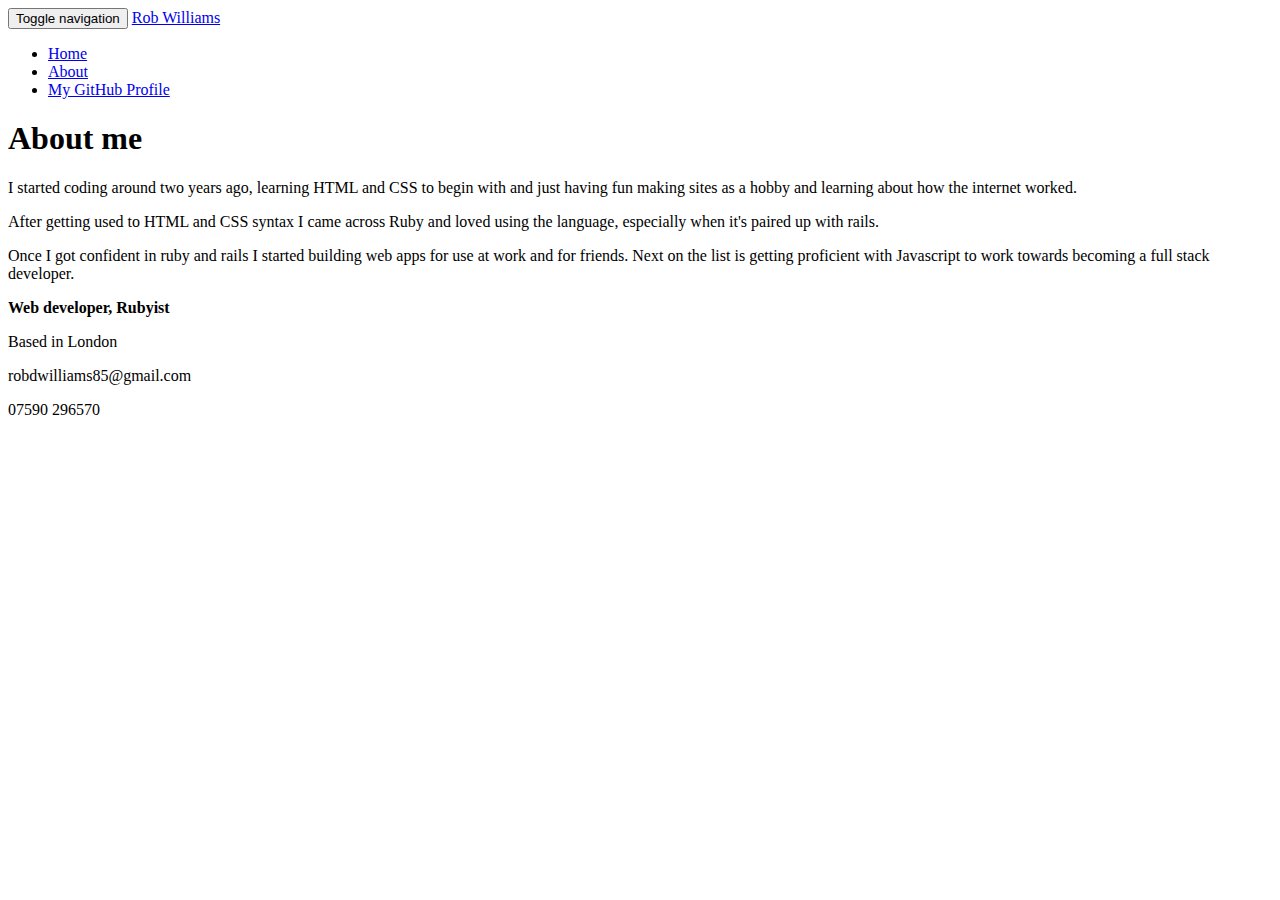
==== about.html @ 5116c7a0 "Added links and pages for JS and jQuery projects" ====
<!DOCTYPE html>
<html lang="en">
  <head>
    <meta charset="utf-8">
    <meta http-equiv="X-UA-Compatible" content="IE=edge">
    <meta name="viewport" content="width=device-width, initial-scale=1">
    <meta name="description" content="">
    <meta name="author" content="">
    <link rel="shortcut icon" href="assets/ico/favicon.ico">

    <title>About | Rob Williams Web Development</title>

    <!-- Bootstrap core CSS -->
    <link href="assets/css/bootstrap.css" rel="stylesheet">

    <!-- Custom styles for this template -->
    <link href="assets/css/style.css" rel="stylesheet">
    <link href="assets/css/font-awesome.min.css" rel="stylesheet">

    <!-- Just for debugging purposes. Don't actually copy this line! -->
    <!--[if lt IE 9]><script src="../../assets/js/ie8-responsive-file-warning.js"></script><![endif]-->

    <!-- HTML5 shim and Respond.js IE8 support of HTML5 elements and media queries -->
    <!--[if lt IE 9]>
      <script src="https://oss.maxcdn.com/libs/html5shiv/3.7.0/html5shiv.js"></script>
      <script src="https://oss.maxcdn.com/libs/respond.js/1.4.2/respond.min.js"></script>
    <![endif]-->
  </head>

  <body>

    <!-- Static navbar -->
    <div class="navbar navbar-default navbar-fixed-top" role="navigation">
      <div class="container">
        <div class="navbar-header">
          <button type="button" class="navbar-toggle" data-toggle="collapse" data-target=".navbar-collapse">
            <span class="sr-only">Toggle navigation</span>
            <span class="icon-bar"></span>
            <span class="icon-bar"></span>
            <span class="icon-bar"></span>
          </button>
          <a class="navbar-brand" href="index.html">Rob Williams</a>
        </div>
        <div class="navbar-collapse collapse">
          <ul class="nav navbar-nav navbar-right">
            <li><a href="index.html">Home</a></li>
            <li class="active"><a href="about.html">About</a></li>
            <li><a href="https://github.com/poppashingles">My GitHub Profile</a></li>
          </ul>
        </div><!--/.nav-collapse -->
      </div>
    </div>


	<div id="aboutwrap">
	    <div class="container">
			<div class="row">
				<div class="col-lg-6 col-lg-offset-3">
					<h1>About me</h1>
				</div>
			</div><!--/row -->
	    </div> <!-- /container -->
	</div><!--/aboutwrap -->
	
	<div class="container">
		<div class="row centered mt mb">
			<div class="col-lg-8 col-lg-offset-2">
				<p>I started coding around two years ago, learning HTML and CSS to begin with and just having fun making sites as a hobby and learning about how the internet worked.</p>
				<p>After getting used to HTML and CSS syntax I came across Ruby and loved using the language, especially when it's paired up with rails.</p>
				<p>Once I got confident in ruby and rails I started building web apps for use at work and for friends. Next on the list is getting proficient with Javascript to work towards becoming a full stack developer.</p>
			</div>

		</div><!--/row -->
	</div><!--/container -->
	
<!--	
	<div id="social">
		<div class="container">
			<div class="row centered">
				<div class="col-lg-2">
					<a href="#"><i class="fa fa-dribbble"></i></a>
				</div>
				<div class="col-lg-2">
					<a href="#"><i class="fa fa-facebook"></i></a>
				</div>
				<div class="col-lg-2">
					<a href="#"><i class="fa fa-twitter"></i></a>
				</div>
				<div class="col-lg-2">
					<a href="#"><i class="fa fa-linkedin"></i></a>
				</div>
				<div class="col-lg-2">
					<a href="#"><i class="fa fa-instagram"></i></a>
				</div>
				<div class="col-lg-2">
					<a href="#"><i class="fa fa-tumblr"></i></a>
				</div>
			
			</div>
		</div>
	</div>
-->


	<div id="footerwrap">
		<div class="container">
			<div class="row centered">
				<div class="col-lg-4">
					<p><b>Web developer, Rubyist</b></p>
				</div>
			
				<div class="col-lg-4">
					<p>Based in London</p>
				</div>
				
				<div class="col-lg-4">
					<p>robdwilliams85@gmail.com</p>
					<p>07590 296570</p>
				</div>
			</div>
		</div>
	</div><!--/footerwrap -->
	


    <!-- Bootstrap core JavaScript
    ================================================== -->
    <!-- Placed at the end of the document so the pages load faster -->
    <script src="https://ajax.googleapis.com/ajax/libs/jquery/1.11.0/jquery.min.js"></script>
    <script src="assets/js/bootstrap.min.js"></script>
  </body>
</html>
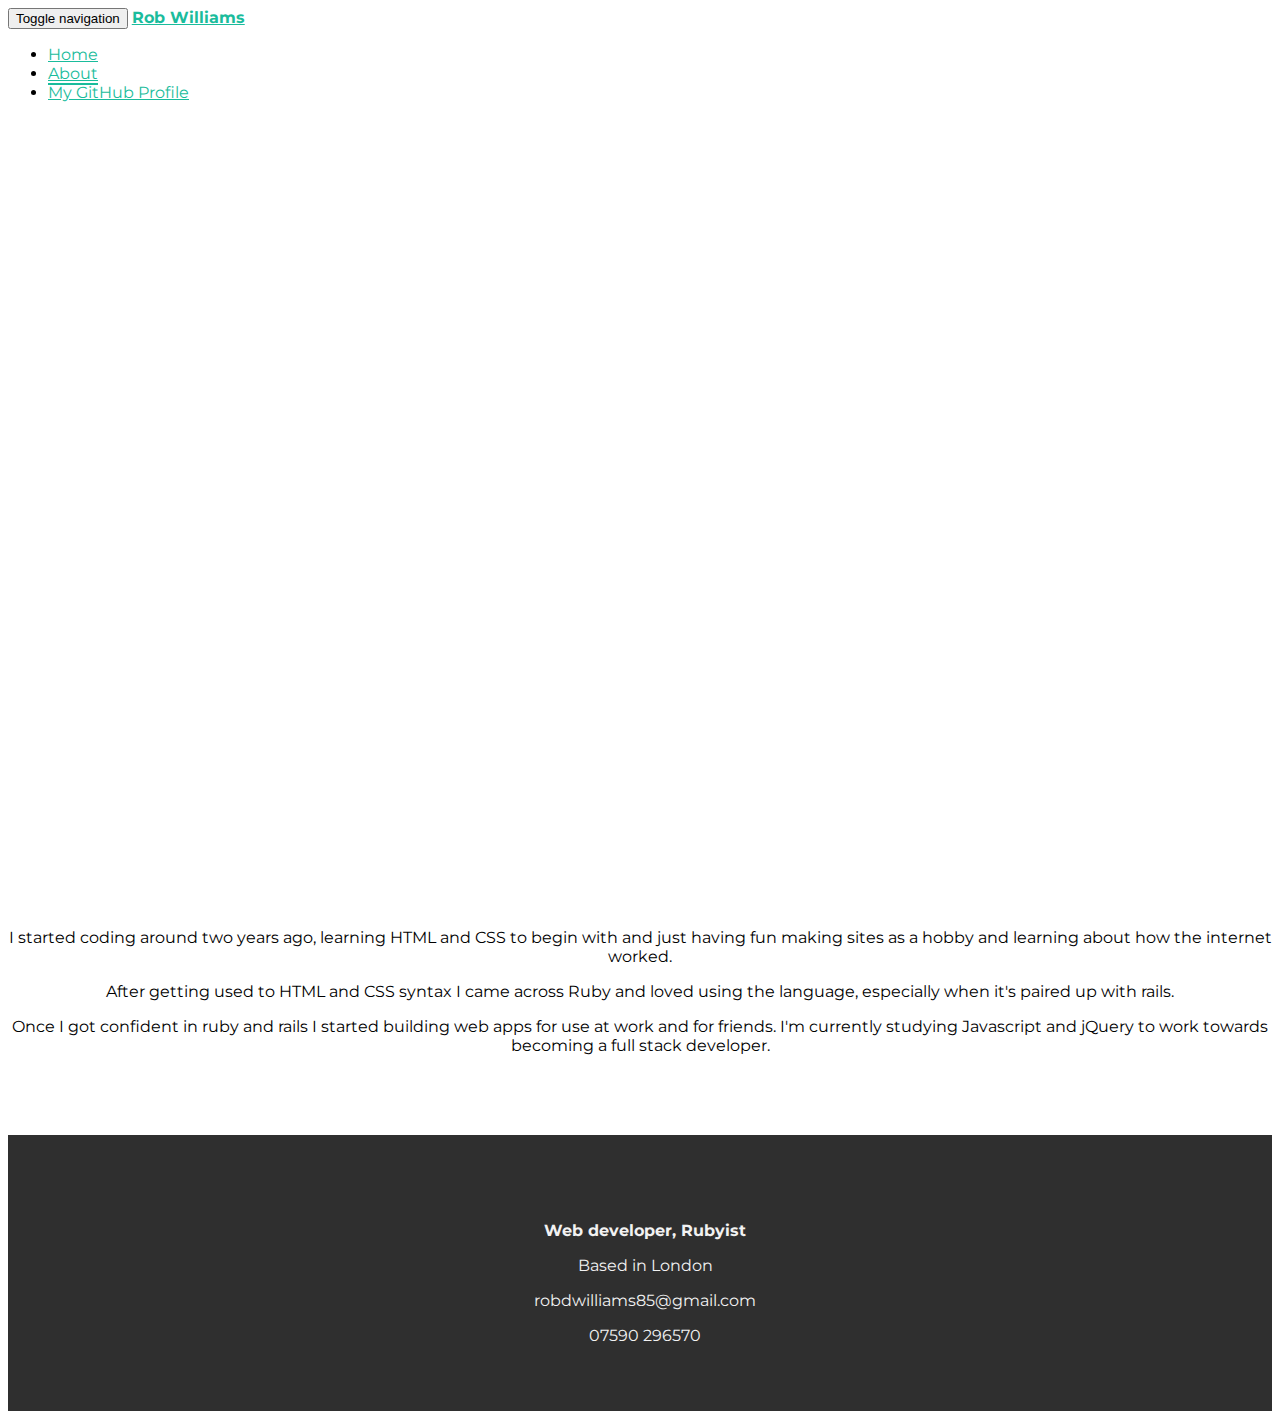
==== commit bf3f2050: "amended CSS for mobile compatiblility" ====
--- a/about.html
+++ b/about.html
@@ -56,7 +56,7 @@
 	    <div class="container">
 			<div class="row">
 				<div class="col-lg-6 col-lg-offset-3">
-					<h1>About me</h1>
+					<h1>About Me</h1>
 				</div>
 			</div><!--/row -->
 	    </div> <!-- /container -->
@@ -67,7 +67,7 @@
 			<div class="col-lg-8 col-lg-offset-2">
 				<p>I started coding around two years ago, learning HTML and CSS to begin with and just having fun making sites as a hobby and learning about how the internet worked.</p>
 				<p>After getting used to HTML and CSS syntax I came across Ruby and loved using the language, especially when it's paired up with rails.</p>
-				<p>Once I got confident in ruby and rails I started building web apps for use at work and for friends. Next on the list is getting proficient with Javascript to work towards becoming a full stack developer.</p>
+				<p>Once I got confident in ruby and rails I started building web apps for use at work and for friends. I'm currently studying Javascript and jQuery to work towards becoming a full stack developer.</p>
 			</div>
 
 		</div><!--/row -->
--- a/assets/css/style.css
+++ b/assets/css/style.css
@@ -0,0 +1,274 @@
+/*
+ * Author: Carlos Alvarez
+ * URL: http://Alvarez.is
+ *
+ * Project Name: NYC Design
+ * Version: 1.0
+ * Date: 04-20-2014
+ * URL: 
+ */
+
+
+/* ==========================================================================
+   Base Styles, Bootstrap Modifications & Fonts Import
+   ========================================================================== */
+
+@import url(http://fonts.googleapis.com/css?family=Montserrat:400,700);
+
+
+::-moz-selection {
+    background: #f2c2c9;
+    color: #a4003a;
+    text-shadow: none;
+}
+
+::selection {
+    background: #16a085;
+    color: #a4003a;
+    text-shadow: none;
+}
+
+/*
+ * A better looking default horizontal rule
+ */
+
+ hr {
+    display: block;
+    height: 1px;
+    border: 0;
+    border-top: 1px solid #ccc;
+    margin: 1em 0;
+    padding: 0;
+}
+
+.centered {
+	text-align: center
+}
+
+.mt {
+	margin-top: 80px;
+}
+
+.mb {
+	margin-bottom: 80px;
+}
+
+/* ==========================================================================
+   General styles
+   ========================================================================== */
+
+
+body {
+    font-family: 'Montserrat', sans-serif;
+    font-weight: 400;
+    font-size: 16px;
+
+    -webkit-font-smoothing: antialiased;
+    -webkit-overflow-scrolling: touch;
+}
+
+h1, h2, h3, h4, h5, h6 {
+	font-weight: 700;
+    color: #4a4a4a;
+}
+
+
+.navbar-brand {
+	font-weight: 700;
+}
+
+.navbar-default .navbar-brand {
+	color: #1abc9c;
+}
+
+.navbar-default {
+	background-color: transparent;
+	border-color: transparent;
+}
+
+.navbar-default .navbar-nav > .active > a, .navbar-default .navbar-nav > .active > a:hover, .navbar-default .navbar-nav > .active > a:focus {
+	color: #1abc9c;
+	background-color: transparent;
+	border-bottom: 2px solid #1abc9c
+}
+
+.navbar-default .navbar-nav > li > a {
+	color: #1abc9c;
+}
+
+/* ==========================================================================
+   Wrap Sections
+   ========================================================================== */
+
+#headerwrap {
+	background: url(../img/back.jpg) no-repeat center top;
+	margin-top: -70px;
+	padding-top: 250px;
+	text-align:center;
+	background-attachment: relative;
+	background-position: center center;
+	min-height: 650px;
+	width: 100%;
+	
+    -webkit-background-size: 100%;
+    -moz-background-size: 100%;
+    -o-background-size: 100%;
+    background-size: 100%;
+
+    -webkit-background-size: cover;
+    -moz-background-size: cover;
+    -o-background-size: cover;
+    background-size: cover;
+}
+
+#headerwrap h1 {
+	color:#ffffff;
+	padding-top: 10px;
+	padding-bottom: 20px;
+	letter-spacing: 4px;
+	font-size: 80px;
+	font-weight: bold;
+}
+
+#headerwrap h4 {
+	font-weight: 400;
+	color: #ffffff
+}
+
+#social {
+	padding-top: 50px;
+	padding-bottom: 50px;
+	background-color: #f2f2f2;
+}
+
+#social i {
+	font-size: 40px;
+	color: #4a4a4a
+}
+
+#social i:hover {
+	color: #1abc9c
+}
+
+#footerwrap {
+	padding-top: 70px;
+	padding-bottom: 50px;
+	background-color: #2f2f2f;
+}
+
+#footerwrap p {
+	color: #f2f2f2;
+	margin-left: 10px;
+}
+
+#workwrap {	
+	background: url(../img/work.jpg) no-repeat center top;
+	margin-top: -70px;
+	padding-top: 250px;
+	text-align:center;
+	background-attachment: relative;
+	background-position: center center;
+	min-height: 650px;
+	width: 100%;
+	
+    -webkit-background-size: 100%;
+    -moz-background-size: 100%;
+    -o-background-size: 100%;
+    background-size: 100%;
+
+    -webkit-background-size: cover;
+    -moz-background-size: cover;
+    -o-background-size: cover;
+    background-size: cover;
+}
+
+#workwrap h1 {
+	color:#ffffff;
+	padding-top: 10px;
+	padding-bottom: 20px;
+	letter-spacing: 4px;
+	font-size: 80px;
+	font-weight: bold;
+}
+
+#workwrap h4 {
+	font-weight: 400;
+	color: #ffffff
+}
+
+#aboutwrap {	
+	background: url(../img/work.jpg) no-repeat center top;
+	margin-top: -70px;
+	padding-top: 250px;
+	text-align:center;
+	background-attachment: relative;
+	background-position: center center;
+	min-height: 550px;
+	width: 100%;
+	
+    -webkit-background-size: 100%;
+    -moz-background-size: 100%;
+    -o-background-size: 100%;
+    background-size: 100%;
+
+    -webkit-background-size: cover;
+    -moz-background-size: cover;
+    -o-background-size: cover;
+    background-size: cover;
+}
+
+#aboutwrap h1 {
+	color:#ffffff;
+	padding-top: 10px;
+	padding-bottom: 20px;
+	letter-spacing: 4px;
+	font-size: 80px;
+	font-weight: bold;
+}
+
+
+
+
+/* Gallery */
+.gallery {
+	margin-top: 30px;
+}
+
+.gallery img:hover {
+	opacity: 0.4;
+}
+
+.gallery img, .largeshot img {
+	border-top: 5px solid #1abc9c;
+}
+
+.github {
+	font-size: 2em;
+}
+
+.grid-heading {
+	color: #1abc9c;
+}
+
+.navbar {
+	background: white;
+}
+
+.down-arrow {
+	background: "img/arrow_down.png";
+}
+
+.quick-button {
+	width: 15%;
+	height: 10%;
+	font-size: 50px;
+	border: 3px solid #1abc9c;
+	color: #1abc9c;
+	border-radius: 50%;
+	margin: 100px 0;
+	padding: 0;
+}
+
+#headerwrap {
+	height: 900px;
+}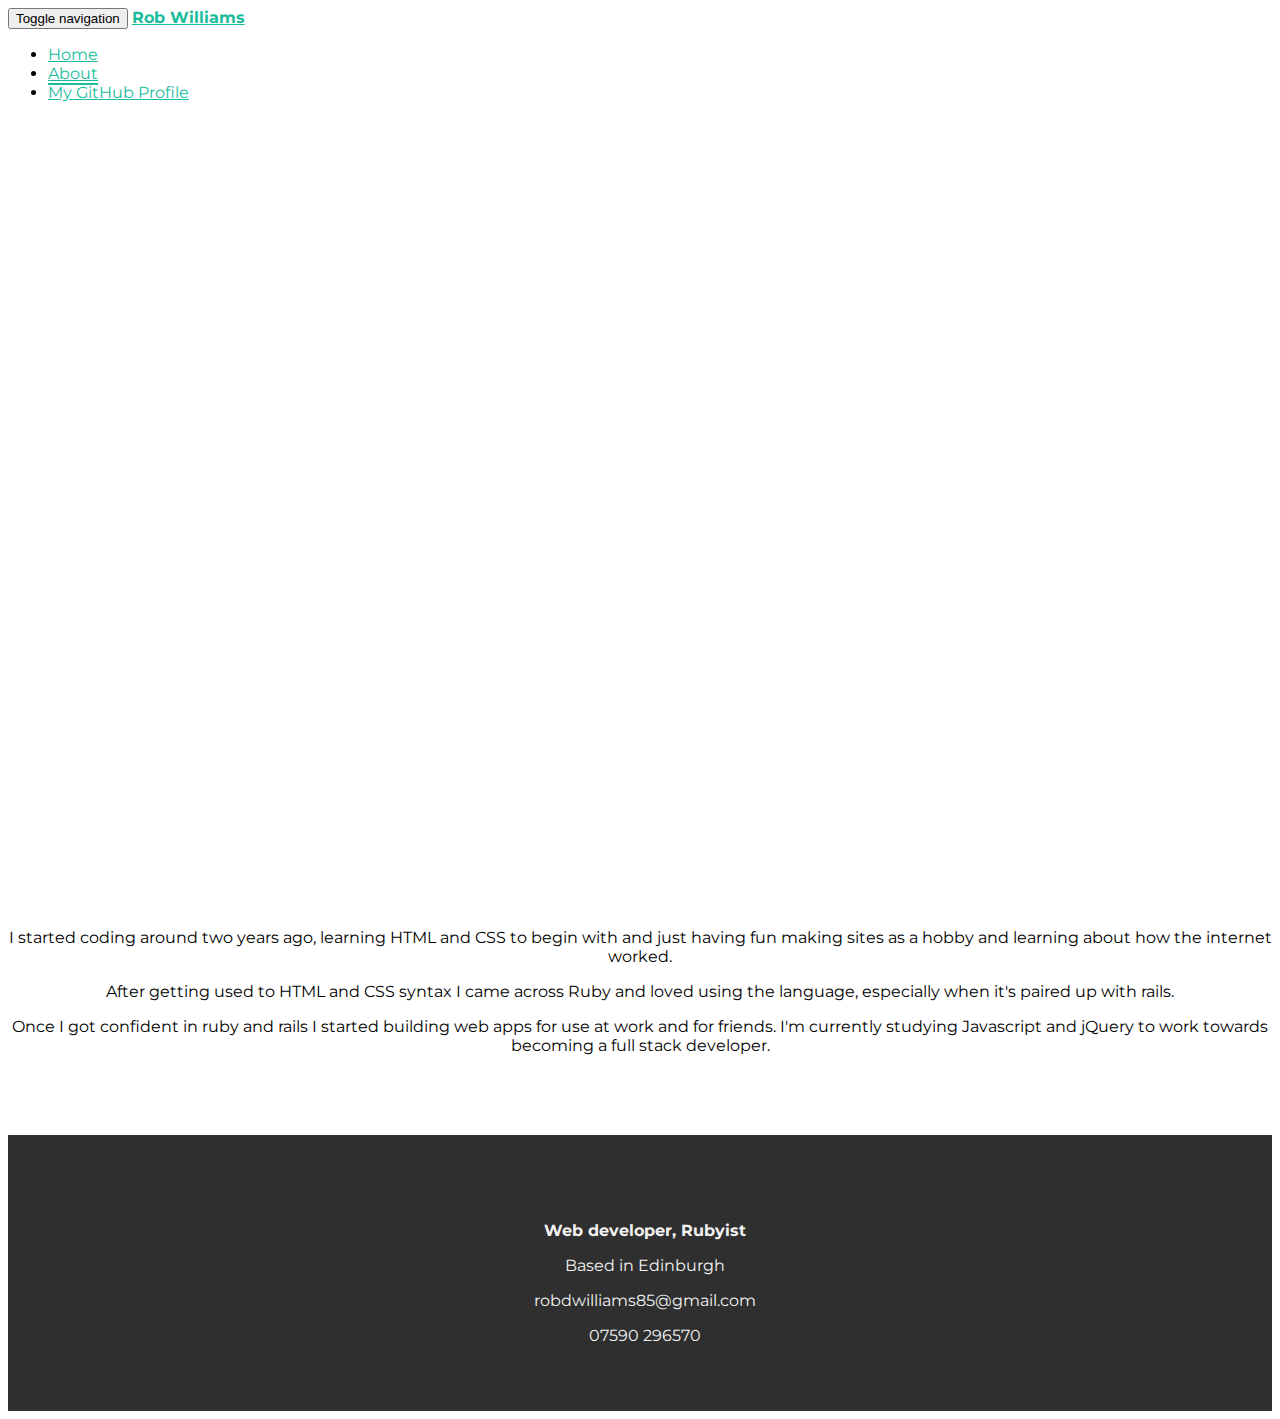
==== commit 39db969a: "Added details and new pages for the wtwo projects completed so far i.e. the todo list and animal she" ====
--- a/about.html
+++ b/about.html
@@ -110,7 +110,7 @@
 				</div>
 			
 				<div class="col-lg-4">
-					<p>Based in London</p>
+					<p>Based in Edinburgh</p>
 				</div>
 				
 				<div class="col-lg-4">
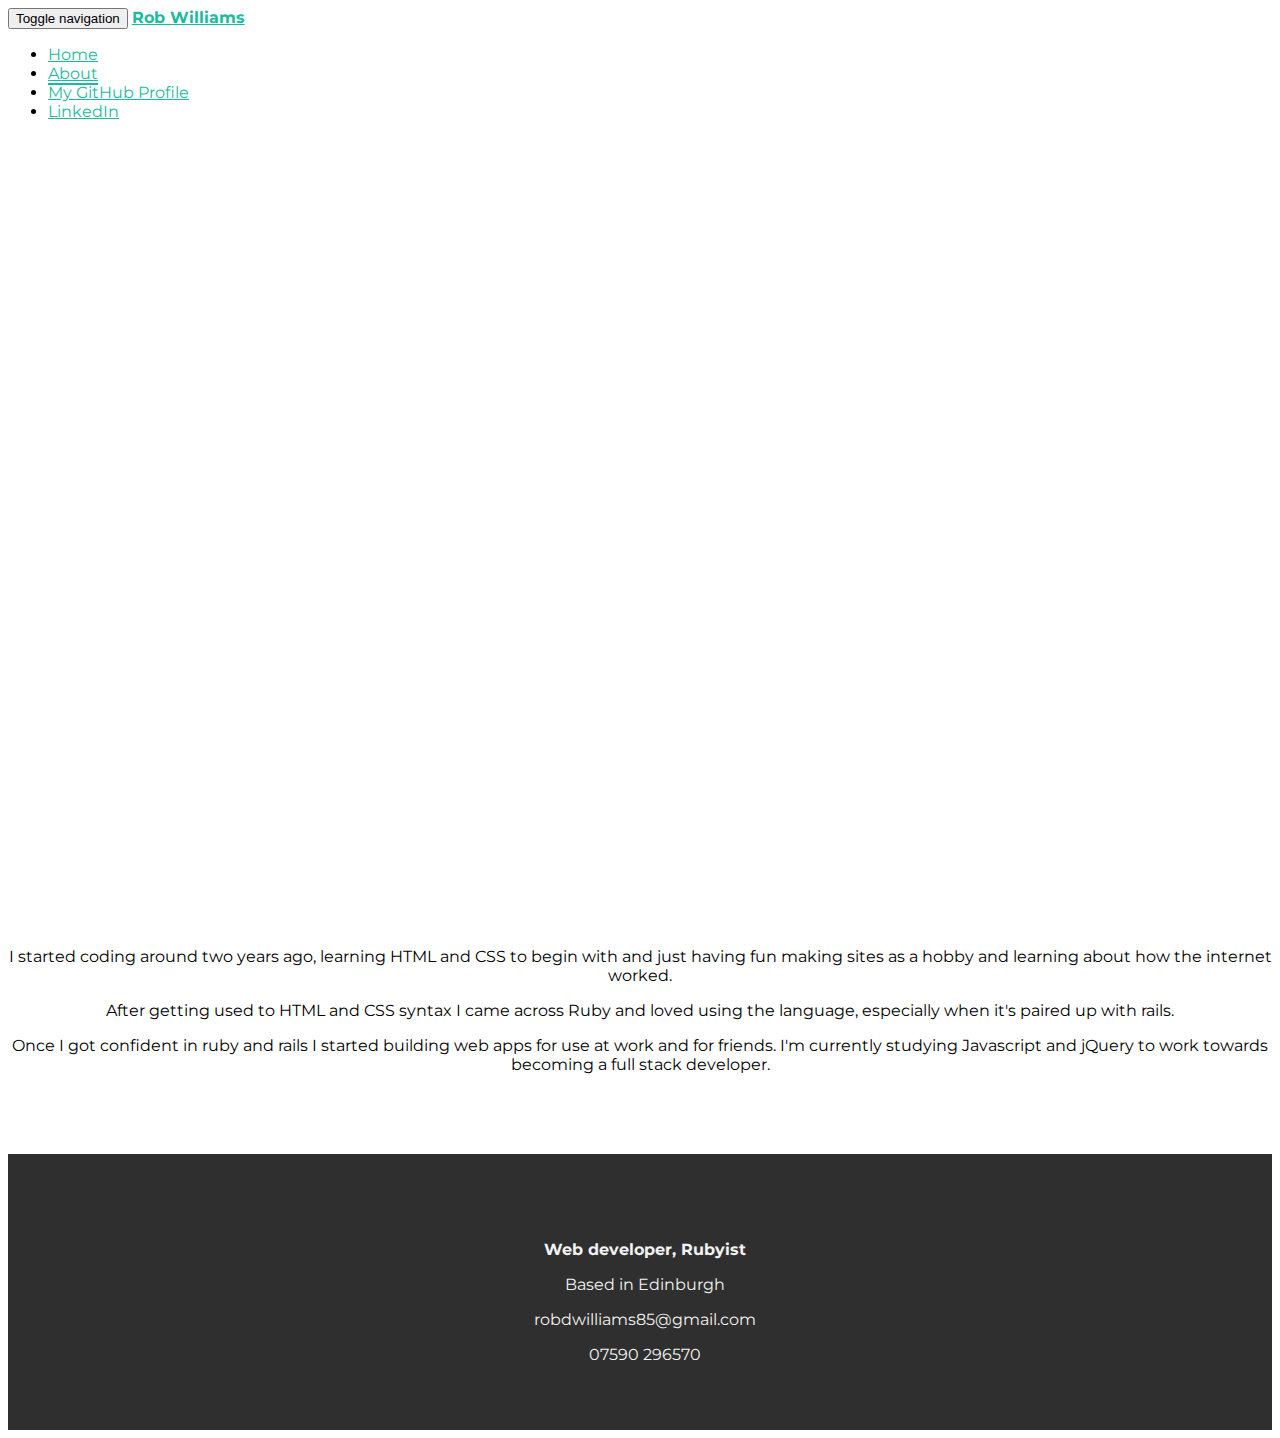
==== commit 99ee6163: "Added the cards against javascript project details" ====
--- a/about.html
+++ b/about.html
@@ -46,6 +46,7 @@
             <li><a href="index.html">Home</a></li>
             <li class="active"><a href="about.html">About</a></li>
             <li><a href="https://github.com/poppashingles">My GitHub Profile</a></li>
+            <li><a href="https://www.linkedin.com/in/robdwilliams/">LinkedIn</a></li>
           </ul>
         </div><!--/.nav-collapse -->
       </div>
@@ -61,7 +62,7 @@
 			</div><!--/row -->
 	    </div> <!-- /container -->
 	</div><!--/aboutwrap -->
-	
+
 	<div class="container">
 		<div class="row centered mt mb">
 			<div class="col-lg-8 col-lg-offset-2">
@@ -72,8 +73,8 @@
 
 		</div><!--/row -->
 	</div><!--/container -->
-	
-<!--	
+
+<!--
 	<div id="social">
 		<div class="container">
 			<div class="row centered">
@@ -95,7 +96,7 @@
 				<div class="col-lg-2">
 					<a href="#"><i class="fa fa-tumblr"></i></a>
 				</div>
-			
+
 			</div>
 		</div>
 	</div>
@@ -108,11 +109,11 @@
 				<div class="col-lg-4">
 					<p><b>Web developer, Rubyist</b></p>
 				</div>
-			
+
 				<div class="col-lg-4">
 					<p>Based in Edinburgh</p>
 				</div>
-				
+
 				<div class="col-lg-4">
 					<p>robdwilliams85@gmail.com</p>
 					<p>07590 296570</p>
@@ -120,7 +121,7 @@
 			</div>
 		</div>
 	</div><!--/footerwrap -->
-	
+
 
 
     <!-- Bootstrap core JavaScript
